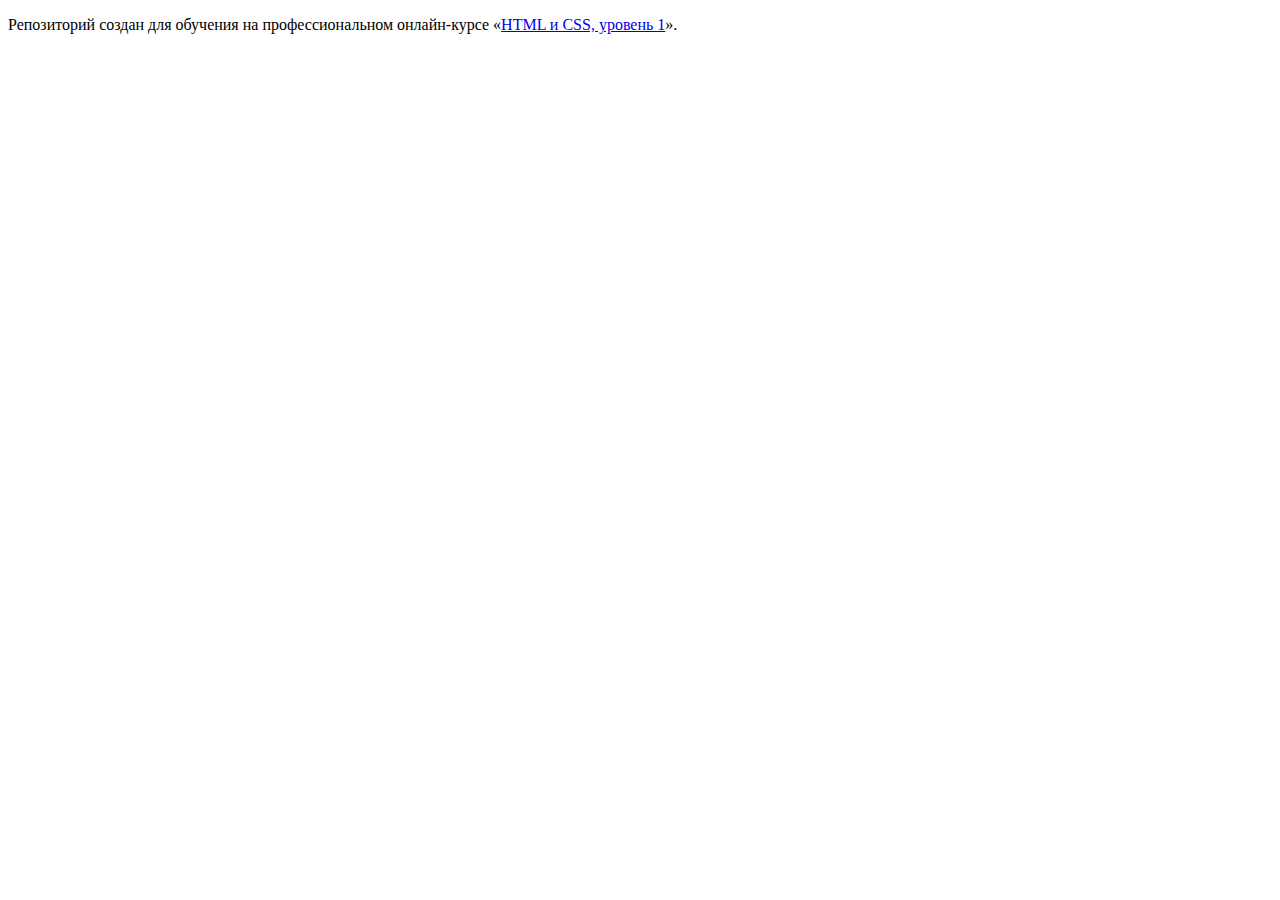
==== index.html @ ef483106 ":hatching_chick:" ====
<!DOCTYPE html>
<html lang="ru">
  <head>
    <meta charset="utf-8">
    <title>HTML Academy: Барбершоп</title>
  </head>
  <body>

    <p>Репозиторий создан для обучения на профессиональном онлайн‑курсе «<a href="https://htmlacademy.ru/intensive/htmlcss">HTML и CSS, уровень 1</a>».</p>

  </body>
</html>
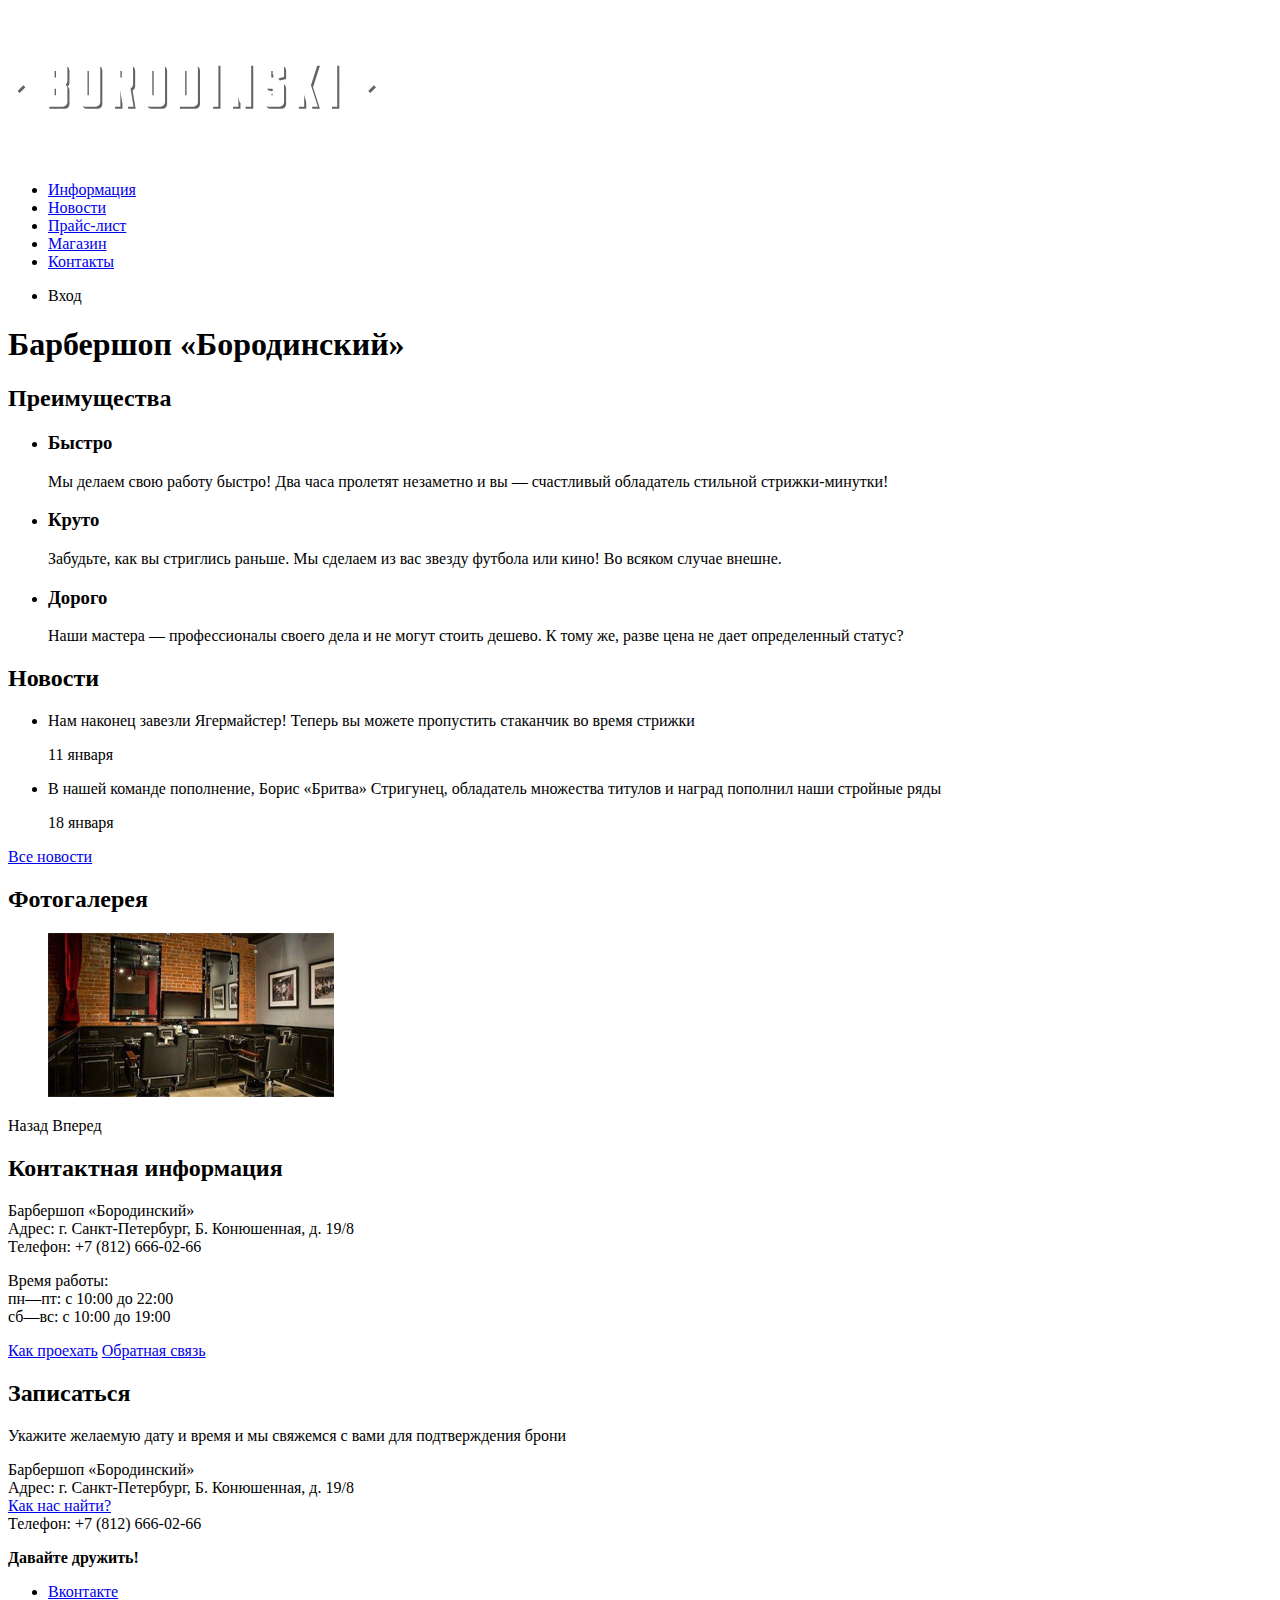
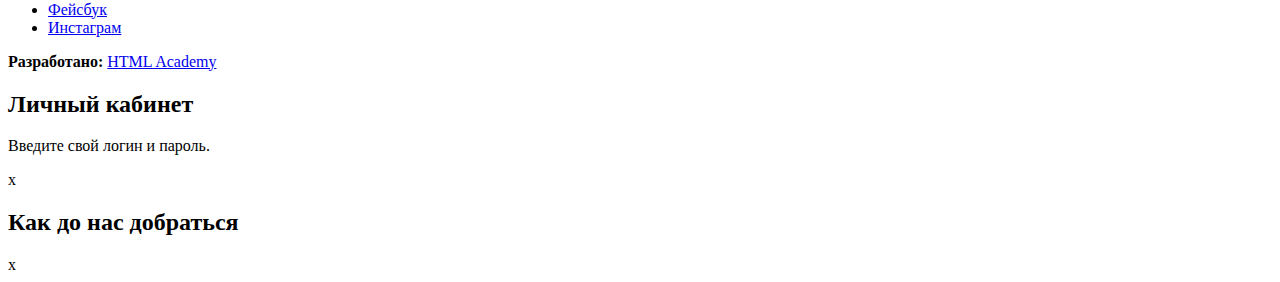
==== commit bae69f6a: "Добавил картинки" ====
--- a/index.html
+++ b/index.html
@@ -2,11 +2,125 @@
 <html lang="ru">
   <head>
     <meta charset="utf-8">
-    <title>HTML Academy: Барбершоп</title>
+    <title>Барбершоп «Бородинский»</title>
   </head>
   <body>
-
-    <p>Репозиторий создан для обучения на профессиональном онлайн‑курсе «<a href="https://htmlacademy.ru/intensive/htmlcss">HTML и CSS, уровень 1</a>».</p>
-
+    <header class="main-header">
+      <nav class="main-navigation">
+        <a class="main-header-logo">
+          <img src="img/index-logo.svg" width="368" height="153" alt="Логотип барбершопа «Бородинский»">
+        </a>
+        <ul class="site-navigation">
+          <li><a href="info.html">Информация</a></li>
+          <li><a href="news.html">Новости</a></li>
+          <li><a href="price.html">Прайс-лист</a></li>
+          <li><a href="catalog.html">Магазин</a></li>
+          <li><a href="contacts.html">Контакты</a></li>
+        </ul>
+        <ul class="user-navigation">
+          <li class="login-link">Вход</li>
+        </ul>
+      </nav>
+    </header>
+    <main class="container">
+      
+      <h1 class="visually-hidden">Барбершоп «Бородинский»</h1>
+      
+      <section class="features">
+        <h2 class="visually-hidden">Преимущества</h2>
+        <ul class="features-list">
+          <li class="feature-item">
+            <h3>Быстро</h3>
+            <p>Мы делаем свою работу быстро! Два часа пролетят незаметно и вы — счастливый обладатель стильной стрижки-минутки!</p>
+          </li>
+          <li class="feature-item">
+            <h3>Круто</h3>
+            <p>Забудьте, как вы стриглись раньше. Мы сделаем из вас звезду футбола или кино! Во всяком случае внешне.</p>
+          </li>
+          <li class="feature-item">
+            <h3>Дорого</h3>
+            <p>Наши мастера — профессионалы своего дела и не могут стоить дешево. К тому же, разве цена не дает определенный статус?</p>
+          </li>
+        </ul>
+      </section>
+      
+      <section class="news">
+        <h2>Новости</h2>
+        <ul class="news-list">
+          <li class="news-item">
+            <p>Нам наконец завезли Ягермайстер! Теперь вы можете пропустить стаканчик во время стрижки</p>
+            <time datetime="2016-01-11">11 января</time>
+          </li>
+          <li class="news-item">
+            <p>В нашей команде пополнение, Борис «Бритва» Стригунец, обладатель множества титулов и наград пополнил наши стройные ряды</p>
+            <time datetime="2016-01-18">18 января</time>
+          </li>
+        </ul>
+        <a class="button" href="news.html">Все новости</a>
+      </section>
+      
+      <section class="gallery">
+        <h2>Фотогалерея</h2>
+        <figure class="gallery-content">
+          <a href="#"><img src="img/studio.jpg" width="286" height="164" alt="Интерьер"></a>
+        </figure>
+        <span class="button gallery-button gallery-button-back">Назад</span>
+        <span class="button gallery-button gallery-button-next">Вперед</span>
+      </section>
+      
+       <section class="contacts">
+        <h2>Контактная информация</h2>
+        <p>
+           Барбершоп «Бородинский»<br>
+           Адрес: г. Санкт-Петербург, Б. Конюшенная, д. 19/8<br>
+           Телефон: +7 (812) 666-02-66
+        </p>
+        <p>
+          Время работы:<br>
+          пн—пт: с 10:00 до 22:00<br>
+          сб—вс: с 10:00 до 19:00
+        </p>
+        <a class="button" href="map.html">Как проехать</a>
+        <a class="button" href="contacts.html">Обратная связь</a>
+      </section>
+      
+      <section class="appointment">
+        <h2>Записаться</h2>
+        <p class="appointment-info">Укажите желаемую дату и время и мы свяжемся с вами для подтверждения брони</p>
+        <!-- Здесь будет форма -->
+      </section>
+    </main>
+    <footer class="main-footer">
+      <p class="footer-contacts">
+        Барбершоп «Бородинский»<br>
+        Адрес: г. Санкт-Петербург, Б. Конюшенная, д. 19/8<br>
+        <a href="map.html">Как нас найти?</a><br>
+        Телефон: +7 (812) 666-02-66
+      </p>
+      <div class="footer-social">
+        <b>Давайте дружить!</b>
+        <ul>
+          <li><a class="social-button" href="#">Вконтакте</a></li>
+          <li><a class="social-button" href="#">Фейсбук</a></li>
+          <li><a class="social-button" href="#">Инстаграм</a></li>
+        </ul>
+      </div>
+      <p class="footer-copyright">
+        <b>Разработано:</b> 
+        <a class="button" href="https://htmlacademy.ru">HTML Academy</a>
+      </p>
+    </footer>  
+    
+    <section class="modal modal-login">
+      <h2>Личный кабинет</h2>
+      <p>Введите свой логин и пароль.</p>
+      <!-- Здесь будет форма -->
+      <span class="modal-close">x</span>
+    </section>
+    
+    <section class="modal modal-map">
+      <h2 class="visually-hidden">Как до нас добраться</h2>
+      <span class="modal-close">x</span>
+    </section>
   </body>
-</html>
+</html>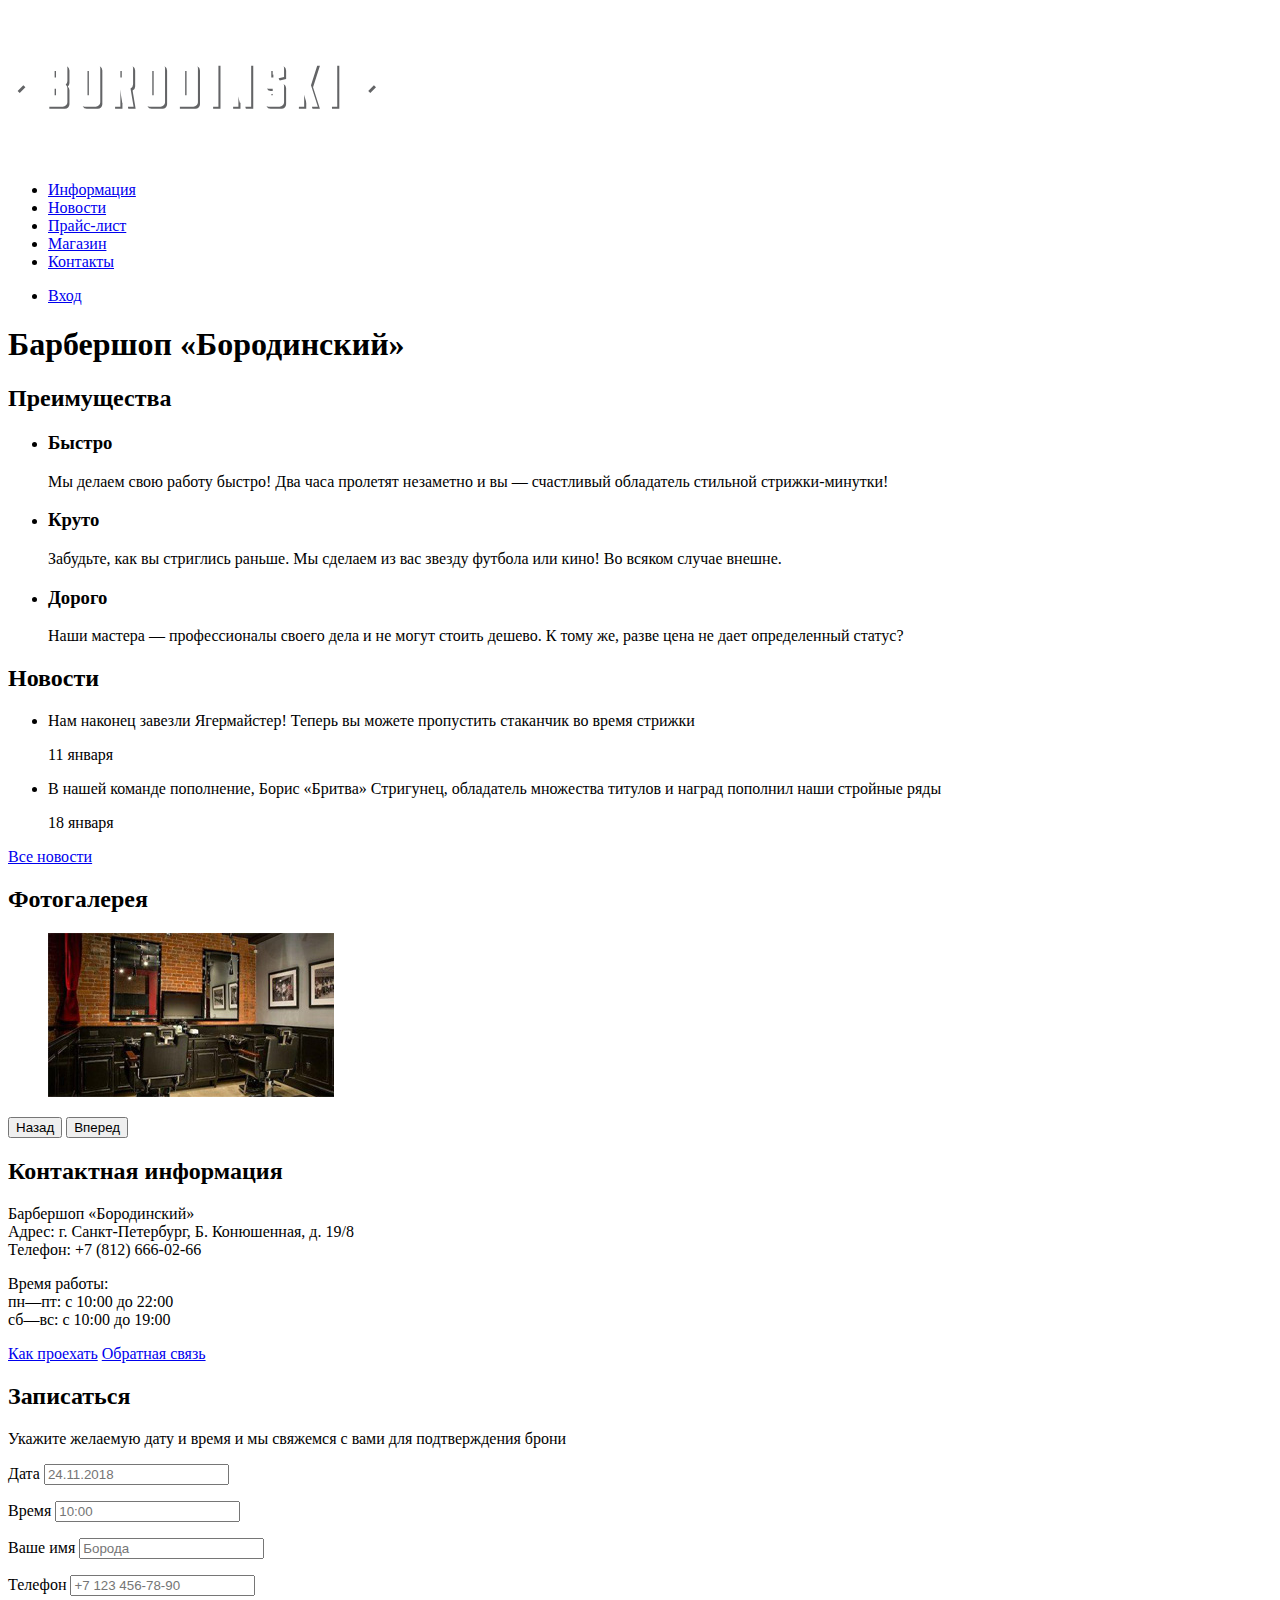
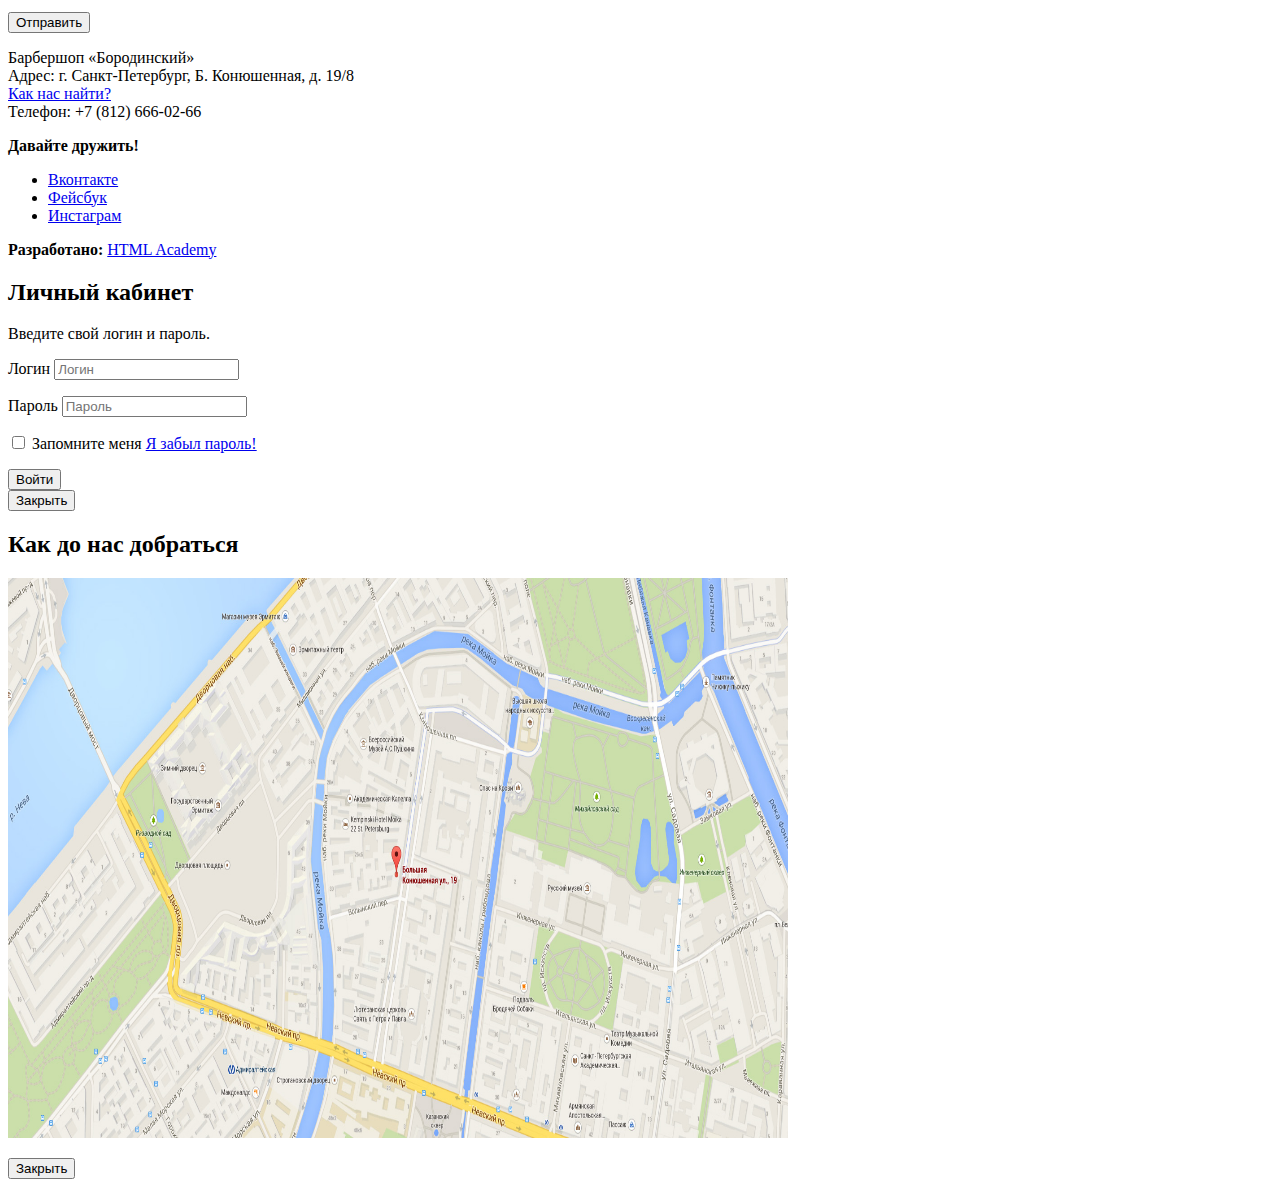
==== commit d18a399e: "Доступность всего контента" ====
--- a/index.html
+++ b/index.html
@@ -18,7 +18,7 @@
           <li><a href="contacts.html">Контакты</a></li>
         </ul>
         <ul class="user-navigation">
-          <li class="login-link">Вход</li>
+          <li><a class="login-link" href="login.html">Вход</a> </li>
         </ul>
       </nav>
     </header>
@@ -64,8 +64,8 @@
         <figure class="gallery-content">
           <a href="#"><img src="img/studio.jpg" width="286" height="164" alt="Интерьер"></a>
         </figure>
-        <span class="button gallery-button gallery-button-back">Назад</span>
-        <span class="button gallery-button gallery-button-next">Вперед</span>
+        <button class="button gallery-button gallery-button-back" type="button">Назад</button>
+        <button class="button gallery-button gallery-button-next" type="button">Вперед</button>        
       </section>
       
        <section class="contacts">
@@ -87,9 +87,28 @@
       <section class="appointment">
         <h2>Записаться</h2>
         <p class="appointment-info">Укажите желаемую дату и время и мы свяжемся с вами для подтверждения брони</p>
-        <!-- Здесь будет форма -->
+        <form class="appointment-form" action="http://echo.htmlacademy.ru" method="post">
+            <p class="appointment-form">
+                <label for="appointment-date">Дата</label>
+                <input id="appointment-date" type="text" name="date" value="" placeholder="24.11.2018">
+            </p>
+            <p class="appointment-form">
+                <label for="appointment-time">Время</label>
+                <input id="appointment-time" type="text" name="time" value="" placeholder="10:00">
+            </p>
+            <p class="appointment-form">
+                <label for="appointment-name">Ваше имя</label>
+                <input id="appointment-name" type="text" name="name" value="" placeholder="Борода">  
+            </p>
+            <p class="appointment-form">                       
+                <label for="appointment-phone">Телефон</label>
+                <input id="appointment-phone" type="tel" name="phone" value="" placeholder="+7 123 456-78-90">
+            </p>
+            <button class="button" type="submit">Отправить</button>
+        </form>
       </section>
     </main>
+      
     <footer class="main-footer">
       <p class="footer-contacts">
         Барбершоп «Бородинский»<br>
@@ -112,15 +131,35 @@
     </footer>  
     
     <section class="modal modal-login">
-      <h2>Личный кабинет</h2>
-      <p>Введите свой логин и пароль.</p>
-      <!-- Здесь будет форма -->
-      <span class="modal-close">x</span>
+        <h2>Личный кабинет</h2>
+        <p>Введите свой логин и пароль.</p>
+        <form class="login-form" action="http://echo.htmlacademy.ru" method="post">
+            <p>
+                <label class="visually-hidden" for="user-login">Логин</label>
+                <input class="login-icon-user" id="user-login" type="text" name="login" placeholder="Логин">
+            </p>
+            <p>
+                <label class="visually-hidden" for="user-password">Пароль</label>
+                <input class="login-icon-password" id="user-password" type="password" name="password" placeholder="Пароль">
+            </p>
+            <p class="login-password-info">                
+                <label class="login-checkbox">
+                    <input type="checkbox" name="remember">
+                    Запомните меня
+                </label>
+                <a class="restore" href="#">Я забыл пароль!</a>
+            </p>
+            <button class="button" type="submit">Войти</button>
+        </form>
+        <button class="modal-close" type="button">Закрыть</button>
     </section>
     
     <section class="modal modal-map">
-      <h2 class="visually-hidden">Как до нас добраться</h2>
-      <span class="modal-close">x</span>
+        <h2 class="visually-hidden">Как до нас добраться</h2>
+        <p>
+            <img src="img/map.jpg" width="780" height="560" alt="Офис компани по адресу ул. Б Конюшенная 19/8, Санкт-Петербург">
+        </p>
+        <button class="modal-close" type="button">Закрыть</button>
     </section>
   </body>
 </html>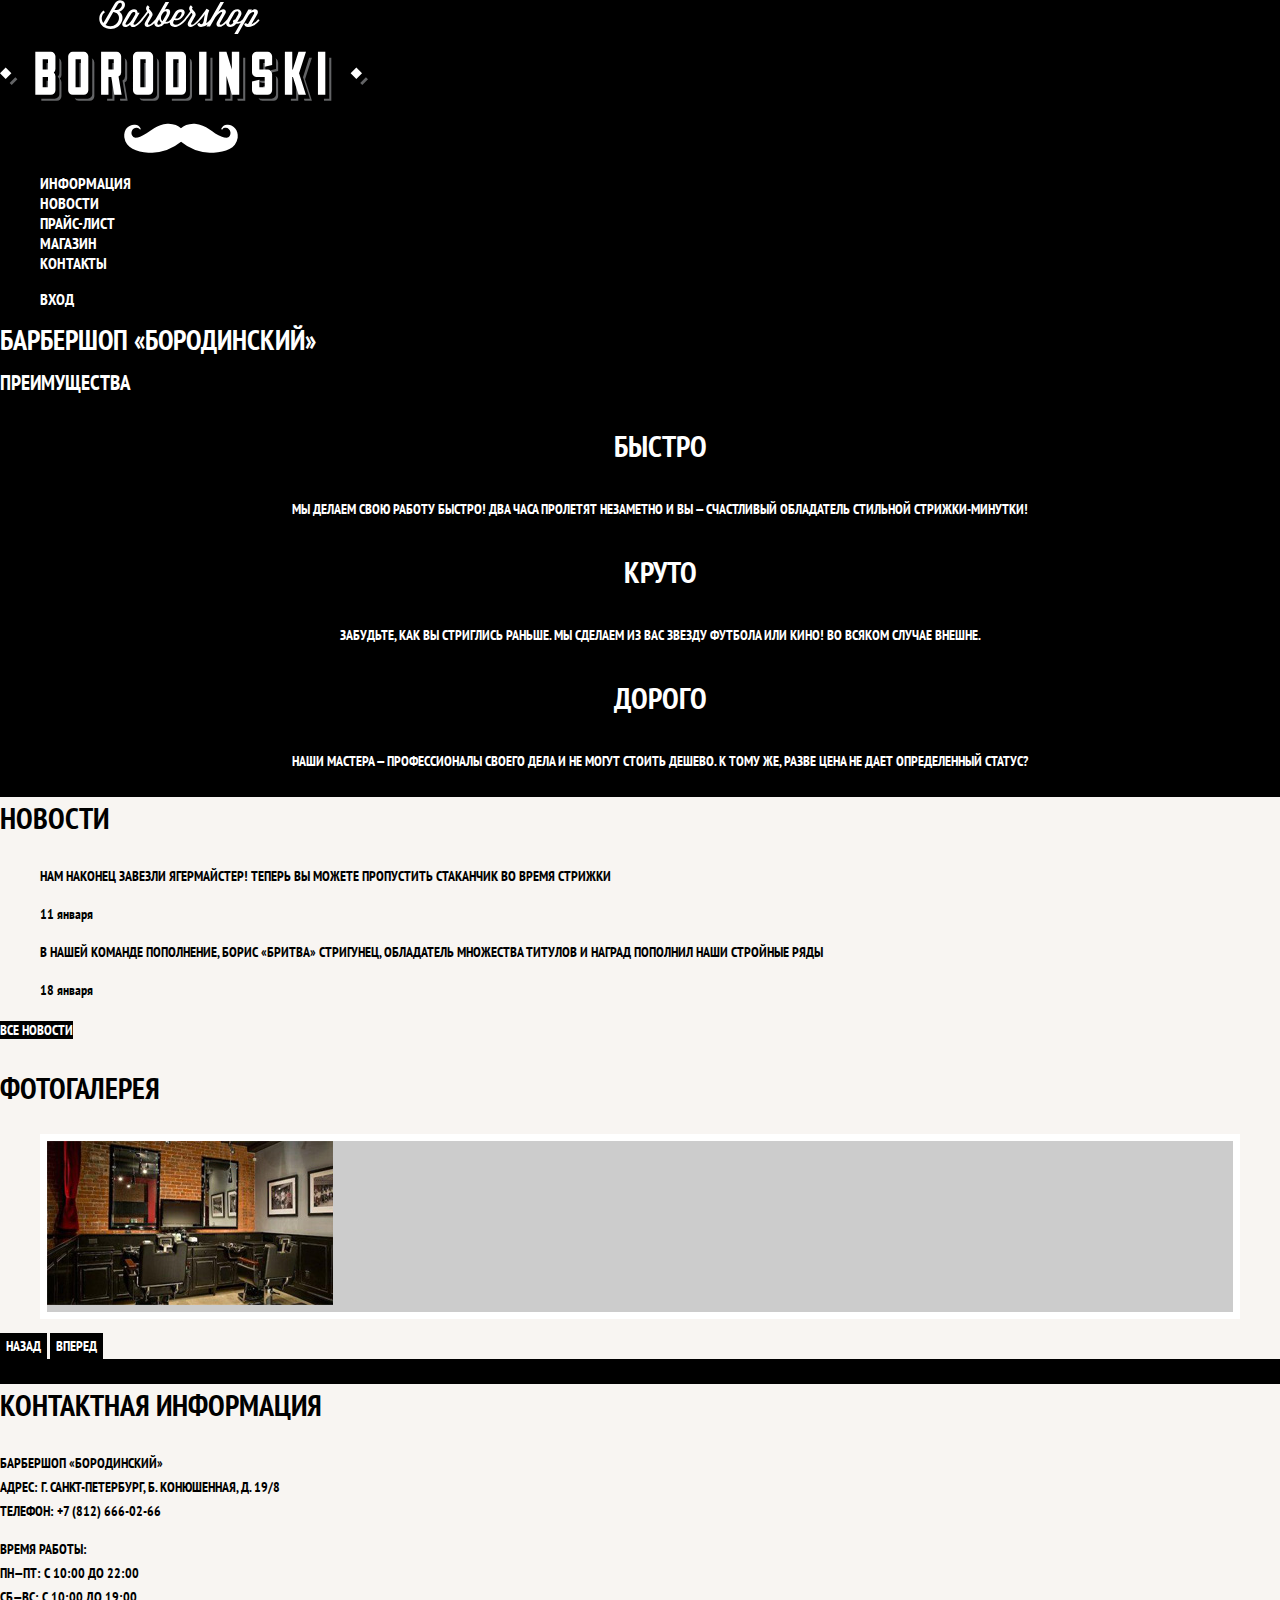
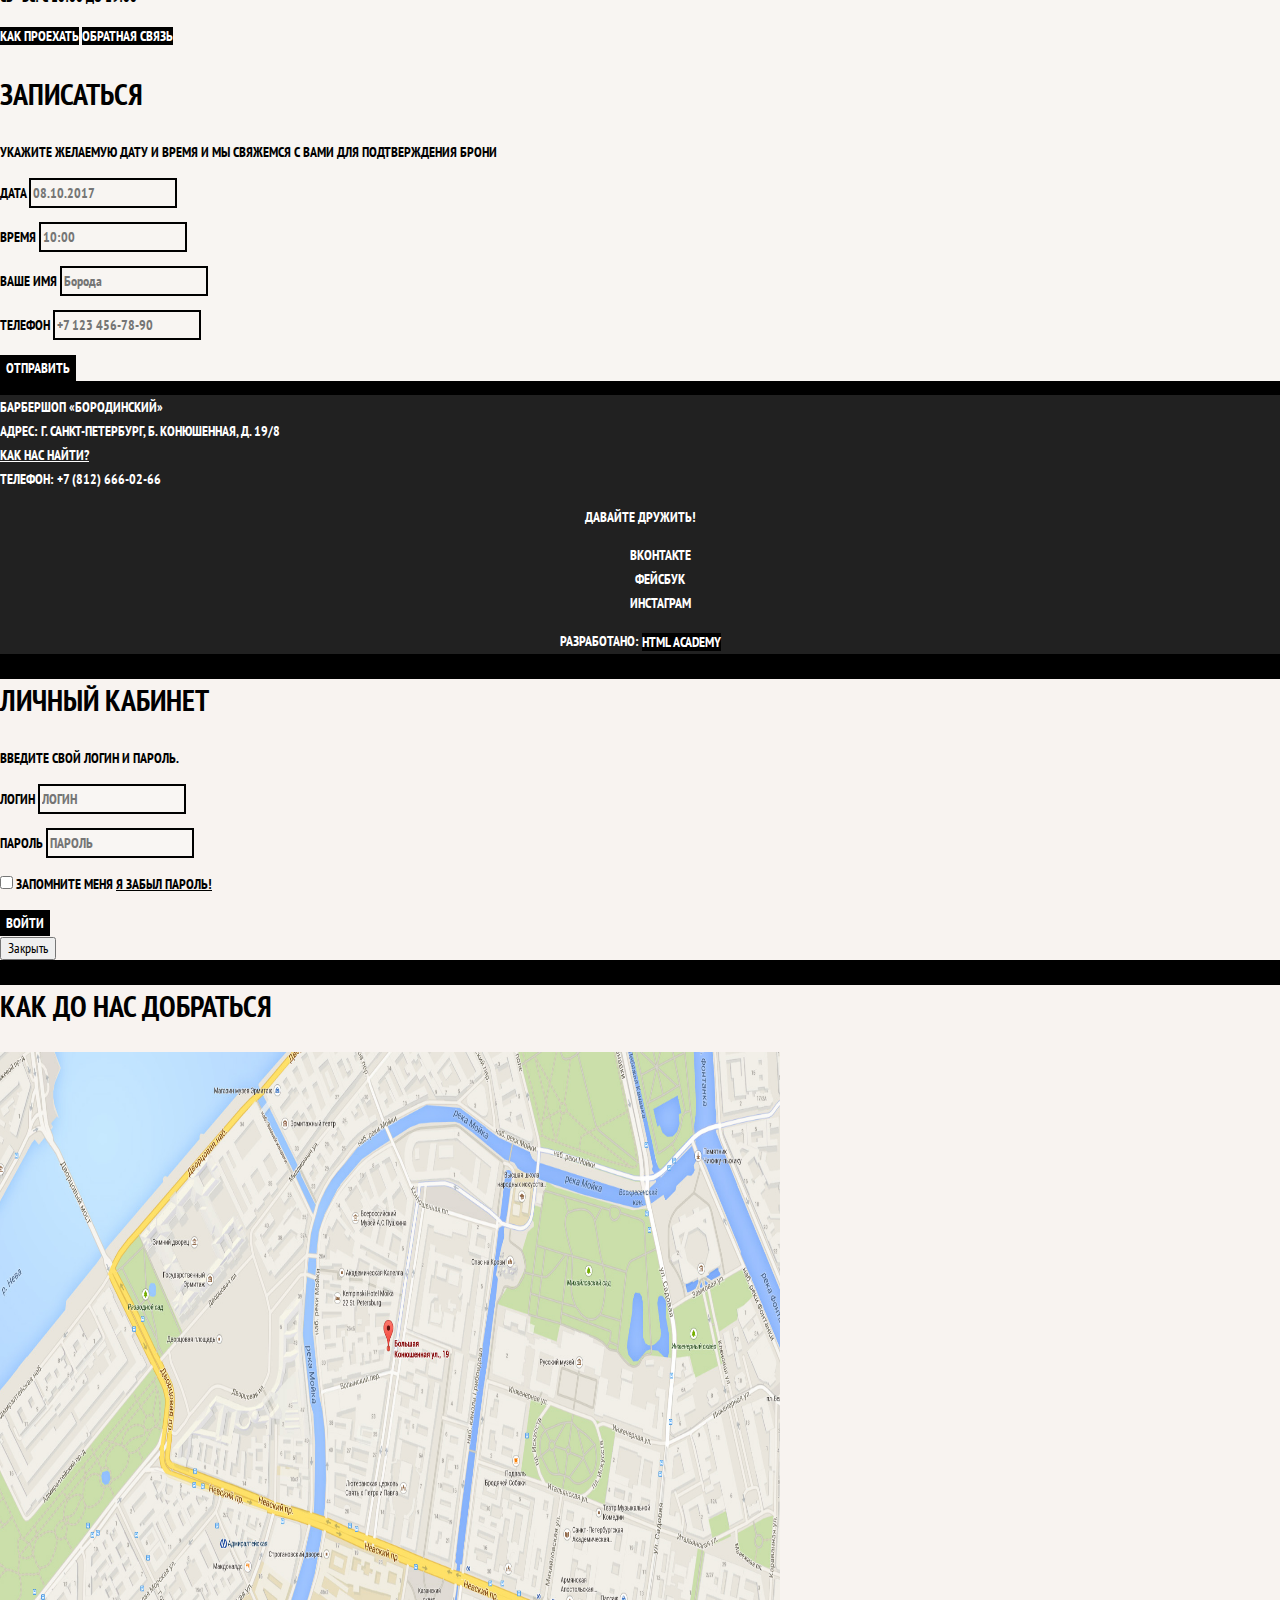
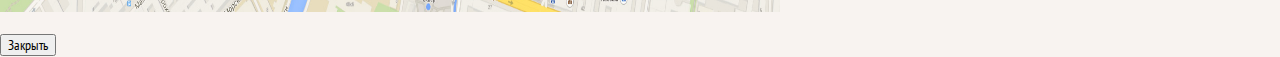
==== commit 7d841570: "Add files via upload" ====
--- a/index.html
+++ b/index.html
@@ -3,6 +3,9 @@
   <head>
     <meta charset="utf-8">
     <title>Барбершоп «Бородинский»</title>
+    <link href="https://fonts.googleapis.com/css?family=PT+Sans+Narrow:400,700&amp;subset=latin,cyrillic" rel="stylesheet">
+    <link href="css/normalize.css" rel="stylesheet">
+    <link href="css/style.css" rel="stylesheet">
   </head>
   <body>
     <header class="main-header">
@@ -18,7 +21,9 @@
           <li><a href="contacts.html">Контакты</a></li>
         </ul>
         <ul class="user-navigation">
-          <li><a class="login-link" href="login.html">Вход</a> </li>
+          <li>
+            <a class="login-link" href="login.html">Вход</a>
+          </li>
         </ul>
       </nav>
     </header>
@@ -44,71 +49,74 @@
         </ul>
       </section>
       
-      <section class="news">
-        <h2>Новости</h2>
-        <ul class="news-list">
-          <li class="news-item">
-            <p>Нам наконец завезли Ягермайстер! Теперь вы можете пропустить стаканчик во время стрижки</p>
-            <time datetime="2016-01-11">11 января</time>
-          </li>
-          <li class="news-item">
-            <p>В нашей команде пополнение, Борис «Бритва» Стригунец, обладатель множества титулов и наград пополнил наши стройные ряды</p>
-            <time datetime="2016-01-18">18 января</time>
-          </li>
-        </ul>
-        <a class="button" href="news.html">Все новости</a>
-      </section>
+      <div class="index-columns">
+        <section class="news">
+          <h2>Новости</h2>
+          <ul class="news-list">
+            <li class="news-item">
+              <p>Нам наконец завезли Ягермайстер! Теперь вы можете пропустить стаканчик во время стрижки</p>
+              <time datetime="2016-01-11">11 января</time>
+            </li>
+            <li class="news-item">
+              <p>В нашей команде пополнение, Борис «Бритва» Стригунец, обладатель множества титулов и наград пополнил наши стройные ряды</p>
+              <time datetime="2016-01-18">18 января</time>
+            </li>
+          </ul>
+          <a class="button" href="news.html">Все новости</a>
+        </section>
+        
+        <section class="gallery">
+          <h2>Фотогалерея</h2>
+          <figure class="gallery-content">
+            <a href="#"><img src="img/studio.jpg" width="286" height="164" alt="Интерьер"></a>
+          </figure>
+          <button class="button gallery-button gallery-button-back" type="button">Назад</button>
+          <button class="button gallery-button gallery-button-next" type="button">Вперед</button>
+        </section>
+      </div>
       
-      <section class="gallery">
-        <h2>Фотогалерея</h2>
-        <figure class="gallery-content">
-          <a href="#"><img src="img/studio.jpg" width="286" height="164" alt="Интерьер"></a>
-        </figure>
-        <button class="button gallery-button gallery-button-back" type="button">Назад</button>
-        <button class="button gallery-button gallery-button-next" type="button">Вперед</button>        
-      </section>
-      
-       <section class="contacts">
-        <h2>Контактная информация</h2>
-        <p>
-           Барбершоп «Бородинский»<br>
-           Адрес: г. Санкт-Петербург, Б. Конюшенная, д. 19/8<br>
-           Телефон: +7 (812) 666-02-66
-        </p>
-        <p>
-          Время работы:<br>
-          пн—пт: с 10:00 до 22:00<br>
-          сб—вс: с 10:00 до 19:00
-        </p>
-        <a class="button" href="map.html">Как проехать</a>
-        <a class="button" href="contacts.html">Обратная связь</a>
-      </section>
-      
-      <section class="appointment">
-        <h2>Записаться</h2>
-        <p class="appointment-info">Укажите желаемую дату и время и мы свяжемся с вами для подтверждения брони</p>
-        <form class="appointment-form" action="http://echo.htmlacademy.ru" method="post">
-            <p class="appointment-form">
-                <label for="appointment-date">Дата</label>
-                <input id="appointment-date" type="text" name="date" value="" placeholder="24.11.2018">
+      <div class="index-columns">
+        <section class="contacts">
+          <h2>Контактная информация</h2>
+          <p>
+             Барбершоп «Бородинский»<br>
+             Адрес: г. Санкт-Петербург, Б. Конюшенная, д. 19/8<br>
+             Телефон: +7 (812) 666-02-66
+          </p>
+          <p>
+            Время работы:<br>
+            пн—пт: с 10:00 до 22:00<br>
+            сб—вс: с 10:00 до 19:00
+          </p>
+          <a class="button" href="map.html">Как проехать</a>
+          <a class="button" href="contacts.html">Обратная связь</a>
+        </section>
+        
+        <section class="appointment">
+          <h2>Записаться</h2>
+          <p class="appointment-info">Укажите желаемую дату и время и мы свяжемся с вами для подтверждения брони</p>
+          <form class="appointment-form" action="https://echo.htmlacademy.ru" method="post">
+            <p class="appointment-item">
+              <label for="appointment-date">Дата</label>
+              <input id="appointment-date" type="text" name="date" value="" placeholder="08.10.2017">
             </p>
-            <p class="appointment-form">
-                <label for="appointment-time">Время</label>
-                <input id="appointment-time" type="text" name="time" value="" placeholder="10:00">
+            <p class="appointment-item">
+              <label for="appointment-time">Время</label>
+              <input id="appointment-time" type="text" name="time" value="" placeholder="10:00">
             </p>
-            <p class="appointment-form">
-                <label for="appointment-name">Ваше имя</label>
-                <input id="appointment-name" type="text" name="name" value="" placeholder="Борода">  
+            <p class="appointment-item">
+              <label for="appointment-name">Ваше имя</label>
+              <input id="appointment-name" type="text" name="name" value="" placeholder="Борода">
             </p>
-            <p class="appointment-form">                       
-                <label for="appointment-phone">Телефон</label>
-                <input id="appointment-phone" type="tel" name="phone" value="" placeholder="+7 123 456-78-90">
+            <p class="appointment-item">
+              <label for="appointment-phone">Телефон</label>
+              <input id="appointment-phone" type="tel" name="phone" value="" placeholder="+7 123 456-78-90">
             </p>
             <button class="button" type="submit">Отправить</button>
-        </form>
-      </section>
+          </form>  
+        </section>
+      </div>
     </main>
-      
     <footer class="main-footer">
       <p class="footer-contacts">
         Барбершоп «Бородинский»<br>
@@ -131,35 +139,36 @@
     </footer>  
     
     <section class="modal modal-login">
-        <h2>Личный кабинет</h2>
-        <p>Введите свой логин и пароль.</p>
-        <form class="login-form" action="http://echo.htmlacademy.ru" method="post">
-            <p>
-                <label class="visually-hidden" for="user-login">Логин</label>
-                <input class="login-icon-user" id="user-login" type="text" name="login" placeholder="Логин">
-            </p>
-            <p>
-                <label class="visually-hidden" for="user-password">Пароль</label>
-                <input class="login-icon-password" id="user-password" type="password" name="password" placeholder="Пароль">
-            </p>
-            <p class="login-password-info">                
-                <label class="login-checkbox">
-                    <input type="checkbox" name="remember">
-                    Запомните меня
-                </label>
-                <a class="restore" href="#">Я забыл пароль!</a>
-            </p>
-            <button class="button" type="submit">Войти</button>
-        </form>
-        <button class="modal-close" type="button">Закрыть</button>
+      <h2>Личный кабинет</h2>
+      <p>Введите свой логин и пароль.</p>
+      <form class="login-form" action="https://echo.htmlacademy.ru" method="post">
+        <p>
+          <label class="visually-hidden" for="user-login">Логин</label>
+          <input class="login-icon-user" id="user-login" type="text" name="login" placeholder="Логин">
+        </p>
+        <p>
+          <label class="visually-hidden" for="user-password">Пароль</label>
+          <input class="login-icon-password" id="user-password" type="password" name="password" placeholder="Пароль">
+        </p>
+        <p class="login-password-info">
+          <label class="login-checkbox">
+            <input type="checkbox" name="remember" class="visually-hidden">
+            <span class="checkbox-indicator"></span>
+            Запомните меня
+          </label>
+          <a class="restore" href="#">Я забыл пароль!</a>
+        </p>
+        <button class="button" type="submit">Войти</button>
+      </form>
+      <button class="modal-close" type="button">Закрыть</button>
     </section>
     
     <section class="modal modal-map">
-        <h2 class="visually-hidden">Как до нас добраться</h2>
-        <p>
-            <img src="img/map.jpg" width="780" height="560" alt="Офис компани по адресу ул. Б Конюшенная 19/8, Санкт-Петербург">
-        </p>
-        <button class="modal-close" type="button">Закрыть</button>
+      <h2 class="visually-hidden">Как до нас добраться</h2>
+      <p>
+        <img src="img/map.jpg" width="780" height="560" alt="Офис компании по адресу ул. Большая Конюшенная 19/8, Санкт-Петербург">
+      </p>
+      <button class="modal-close" type="button">Закрыть</button>
     </section>
   </body>
-</html>+</html>
--- a/css/style.css
+++ b/css/style.css
@@ -0,0 +1,357 @@
+body {
+  margin: 0;
+  padding: 0;
+
+  font-family: "PT Sans Narrow", Arial, sans-serif;
+  font-size: 14px;
+  line-height: 24px;
+  font-weight: 700;
+  color: #ffffff;
+  text-transform: uppercase;
+  
+  background-color: #000000;
+  background-image: url("img/bg.jpg");
+  background-position: top center;
+  background-repeat: no-repeat;
+}
+
+.inner-page {
+  color: #000000;
+
+  background-color: #f9f6f3;
+  background-image: url("img/pattern-light.jpg");
+  background-position: 0 0;
+  background-repeat: repeat;
+}
+
+a {
+  text-decoration: none;
+}
+
+.button {
+  font: inherit;
+
+  text-align: center;
+  color: #ffffff;
+  vertical-align: middle;
+  text-transform: uppercase;
+
+  background-color: #000000;
+  border: none;
+}
+
+.button:hover,
+.button:focus,
+.button:active {
+  background-color: #663d15;
+}
+
+.main-navigation {
+  font-size: 16px;
+  line-height: 20px;
+  color: #ffffff;
+
+  background-color: #000000;
+}
+
+.site-navigation,
+.user-navigation {
+  list-style: none;
+}
+
+.site-navigation a,
+.user-navigation a {
+  color: #ffffff;
+}
+
+.site-navigation a:hover,
+.site-navigation a:focus,
+.user-navigation a:hover,
+.user-navigation a:focus {
+  background-color: #242424;
+}
+
+.features-list {
+  list-style: none;
+}
+
+.feature-item {
+  text-align: center;
+}
+
+.feature-item h3 {
+  font-size: 30px;
+  line-height: 42px;
+}
+
+.index-columns {
+  color: #000000;
+
+  background-color: #f8f5f2;
+  background-image: url("img/pattern-light.jpg");
+  background-position: 0 0;
+  background-repeat: repeat;
+}
+
+.index-columns h2 {
+  font-size: 30px;
+  line-height: 42px;
+}
+
+.news-list {
+  list-style: none;
+}
+
+.news-item time {
+  text-transform: none;
+}
+
+.gallery-content {
+  background-color: #cccccc;
+  border: 7px solid #ffffff;
+}
+
+.appointment-item input {
+  font: inherit;
+
+  background-color: transparent;
+  border: 2px solid #000000;
+}
+
+.appointment-item input:focus {
+  border-color: #663d15;
+}
+
+.page-title {
+  font-size: 30px;
+  line-height: 42px;
+}
+
+.breadcrumbs {
+  list-style: none;
+}
+
+.breadcrumbs a {
+  color: #000000;
+}
+
+.breadcrumbs a:hover,
+.breadcrumbs a:focus {
+  text-decoration: underline;
+}
+
+.breadcrumbs-current {
+  color: #aba9a7;
+}
+
+.filter fieldset {
+  border: none;
+}
+
+.filter legend {
+  font-size: 24px;
+  line-height: 30px;
+}
+
+.filter ul {
+  list-style: none;
+  line-height: 18px;
+}
+
+.filter-input:hover + label,
+.filter-input:focus + label {
+  color: #663d15;
+}
+
+.filter-input:disabled + label {
+  color: #000000;
+
+  opacity: 0.5;
+}
+
+.catalog-list {
+  list-style: none;
+}
+
+.catalog-item {
+  background-color: #f8f8f8;
+  box-shadow: 0 0 10px rgba(0, 0, 0, 0.1);
+}
+
+.catalog-item:hover {
+  box-shadow: 0 0 10px rgba(0, 0, 0, 0.2);
+}
+
+.catalog-item a {
+  color: #000000;
+}
+
+.catalog-item h3 {
+  font-size: 14px;
+  line-height: 18px;
+}
+
+.catalog-category {
+  text-transform: none;
+}
+
+.catalog-item-price b {
+  font-size: 14px;
+  line-height: 20px;
+  text-align: center;
+
+  background-color: #e5e5e5;
+}
+
+.catalog-item-price .button {
+  line-height: 20px;
+  color: #ffffff;
+}
+
+.pagination-list {
+  list-style: none;
+}
+
+.pagination-item a {
+  color: #ffffff;
+
+  background-color: #000000;
+}
+
+.pagination-item a:hover,
+.pagination-item a:focus,
+.pagination-item a:active {
+  background-color: #663d15;
+}
+
+.pagination-item-current a {
+  color: #000000;
+
+  background-color: #ffffff;
+}
+
+.pagination-item-current a:hover,
+.pagination-item-current a:focus,
+.pagination-item-current a:active {
+  color: #000000;
+
+  background-color: #ffffff;
+}
+
+.product-photo-preview {
+  list-style: none;
+}
+
+.product-photo-preview li {
+  box-shadow: 0 0 10px 2px rgba(0, 0, 0, 0.1);
+}
+
+.product-photo-full {
+  box-shadow: 0 0 10px 2px rgba(0, 0, 0, 0.1);
+}
+
+.product-article {
+  text-align: right;
+  color: #aeaeae;
+}
+
+.product-price b {
+  line-height: 20px;
+  text-align: center;
+
+  background-color: #e5e5e5;
+}
+
+.product-info h3 {
+  font-size: 24px;
+  line-height: 30px;
+}
+
+.product-info ul {
+  list-style: none;
+}
+
+.main-footer {
+  color: #ffffff;
+
+  background-color: #212121;
+  background-image: url("img/pattern-dark.jpg");
+  background-position: 0 0;
+  background-repeat: repeat;
+}
+
+.footer-contacts a {
+  color: #ffffff;
+  text-decoration: underline;
+}
+
+.footer-contacts a:hover,
+.footer-contacts a:focus {
+  text-decoration: none;
+}
+
+.footer-social {
+  text-align: center;
+}
+
+.footer-social ul {
+  list-style: none;
+}
+
+.social-button {
+  color: #ffffff;
+}
+
+.footer-copyright {
+  text-align: center;
+}
+
+.footer-copyright .button:hover,
+.footer-copyright .button:focus {
+  color: #000000;
+
+  background-color: #ffffff;
+}
+
+.modal {
+  color: #000000;
+
+  background-color: #f8f3f0;
+  background-image: url("img/pattern-light.jpg");
+  background-position: 0 0;
+  background-repeat: repeat;
+}
+
+.modal h2 {
+  font-size: 30px;
+  line-height: 42px;
+}
+
+.login-form input[type="text"],
+.login-form input[type="password"] {
+  font: inherit;
+  color: #000000;
+  text-transform: uppercase;
+
+  background-color: #f9f6f3;
+  border: 2px solid #000000;
+}
+
+.login-form input:focus {
+  border-color: #663d15;
+}
+
+.login-checkbox:hover,
+.login-checkbox:focus {
+  color: #663d15;
+}
+
+.restore {
+  color: #000000;
+  text-decoration: underline;
+}
+
+.restore:hover,
+.restore:focus {
+  text-decoration: none;
+}
